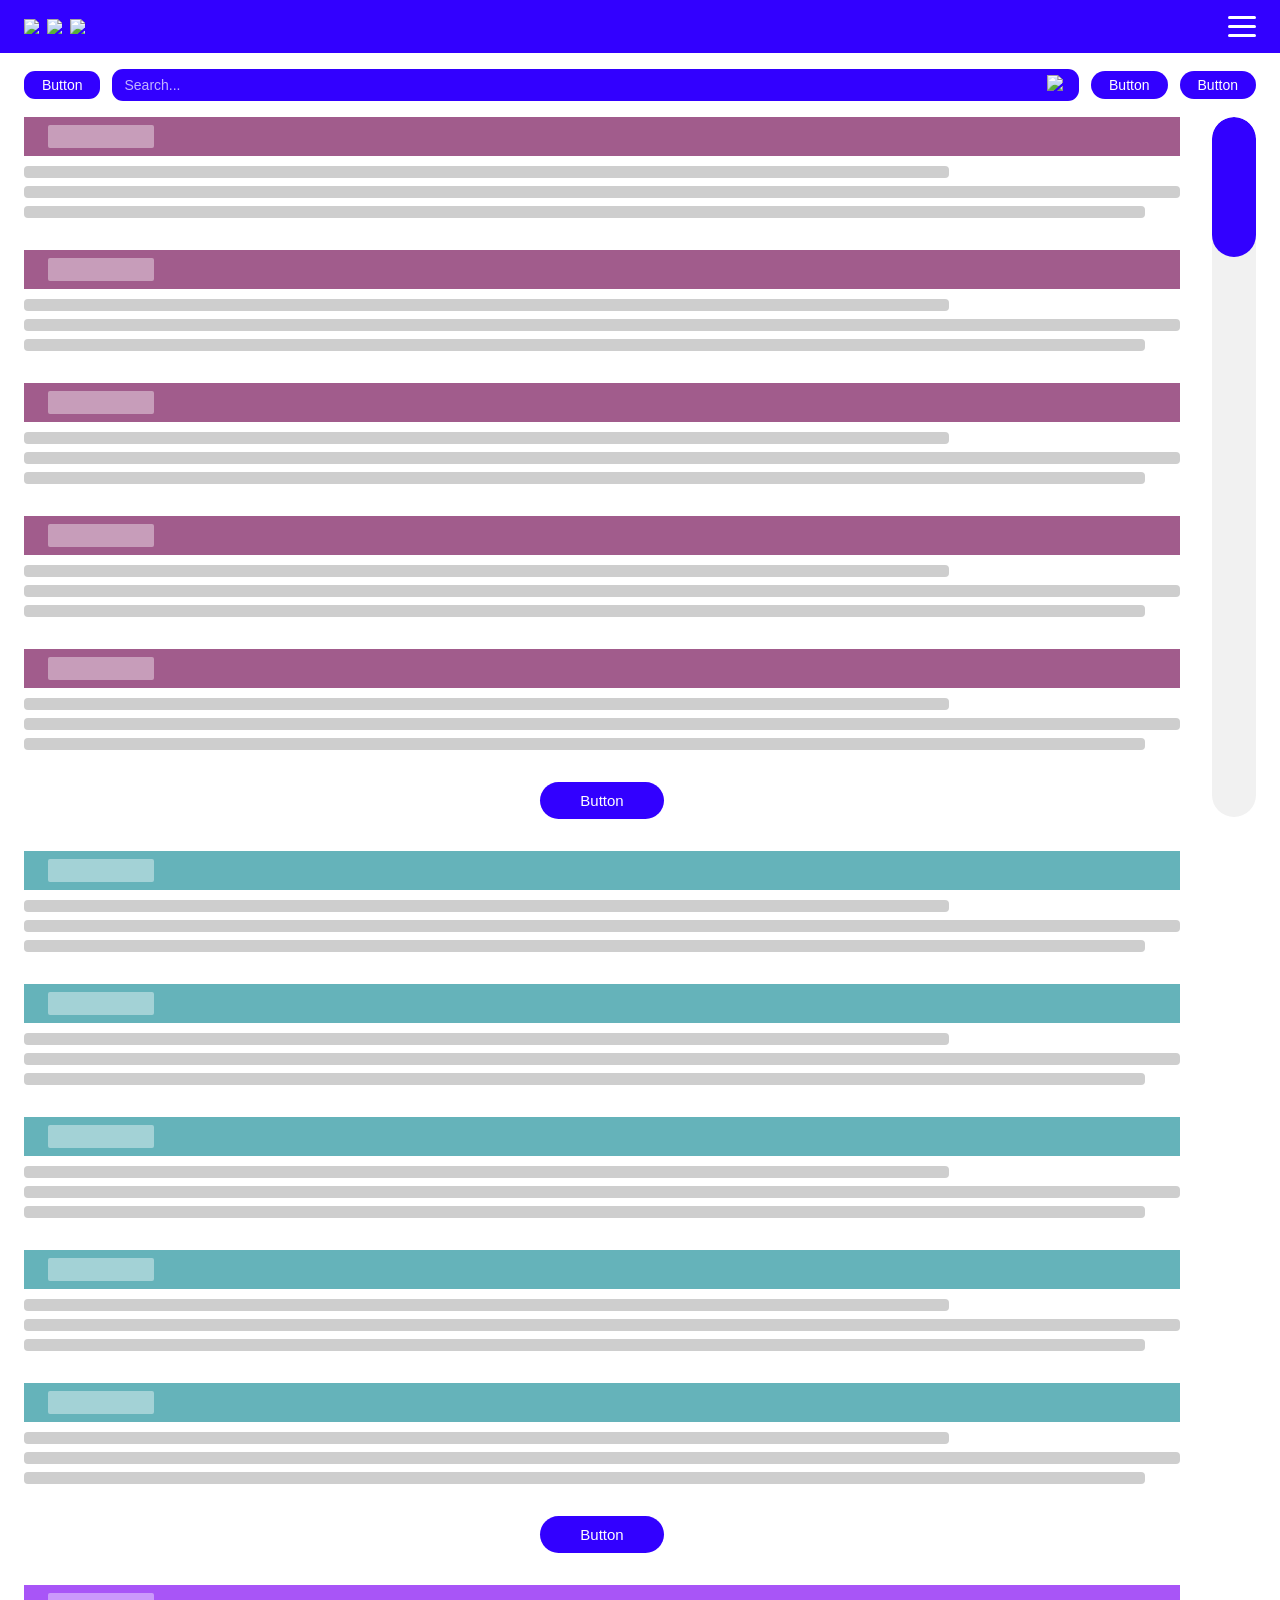
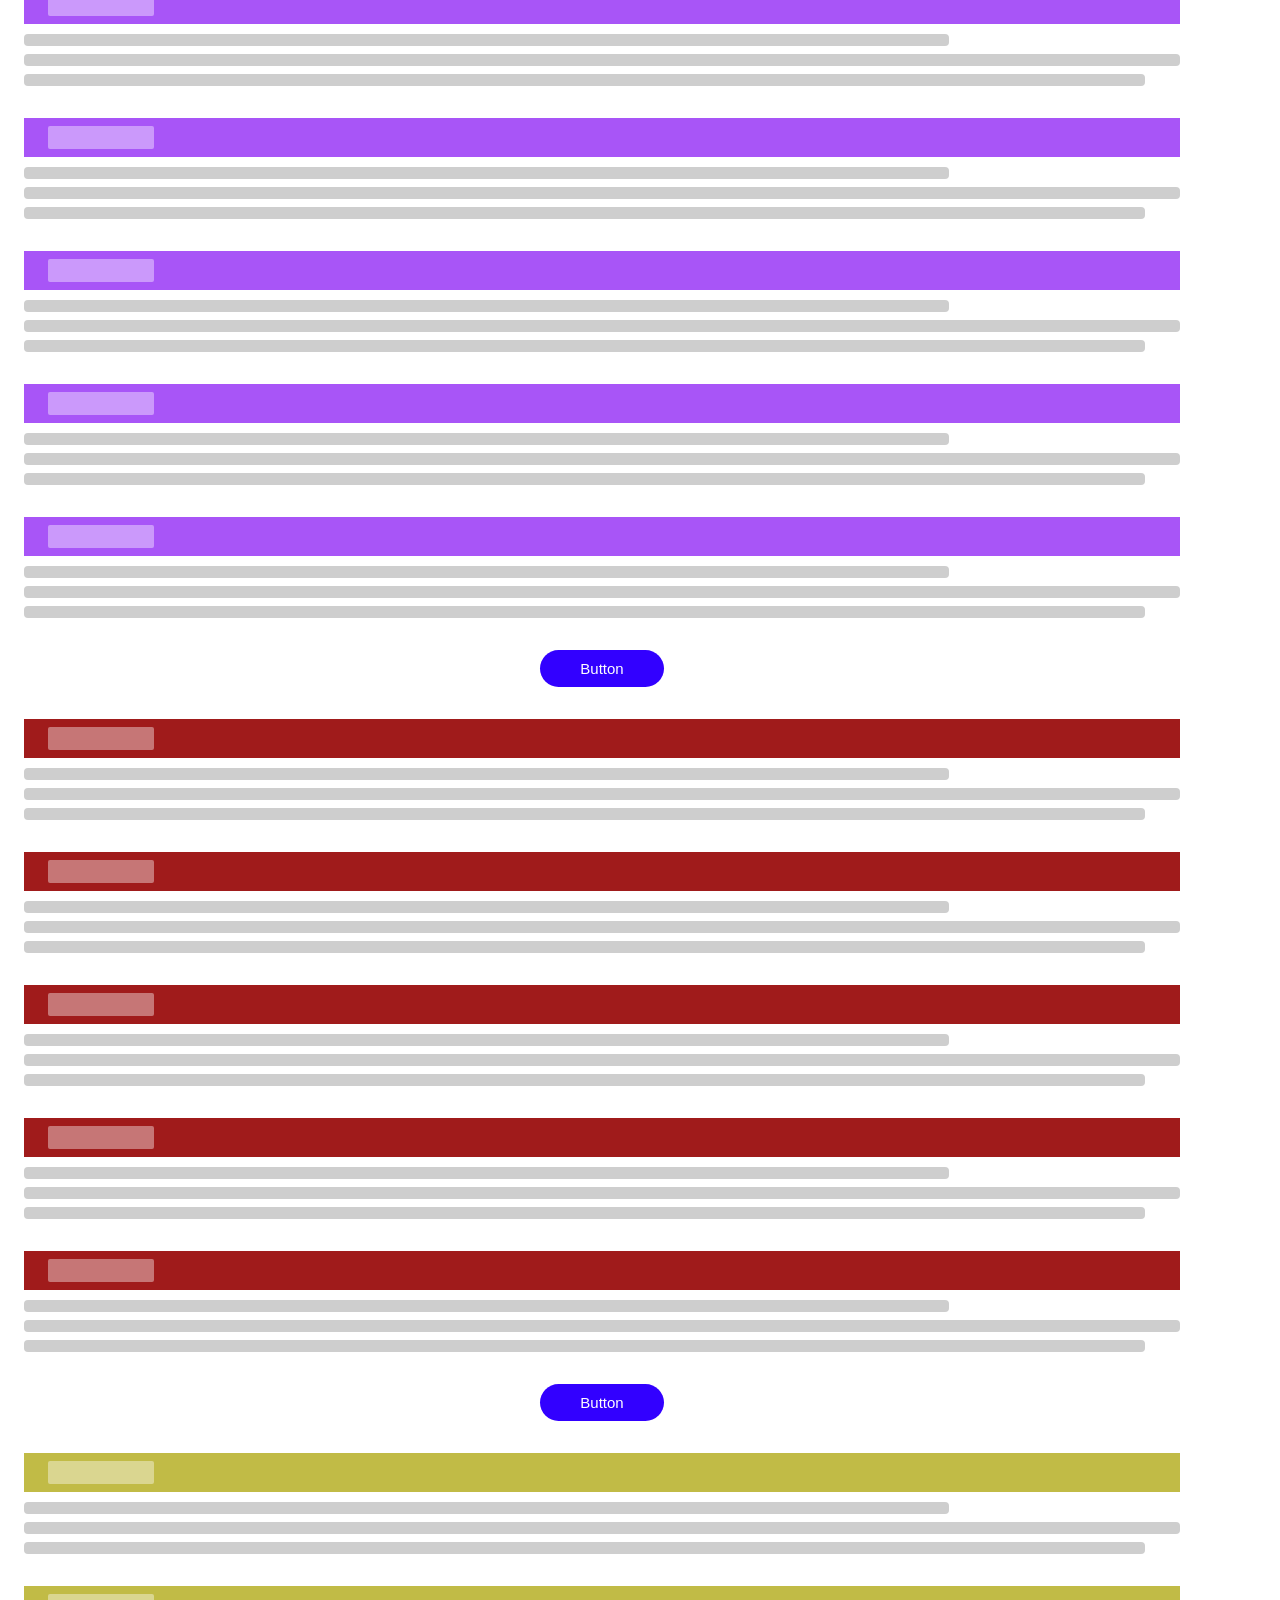
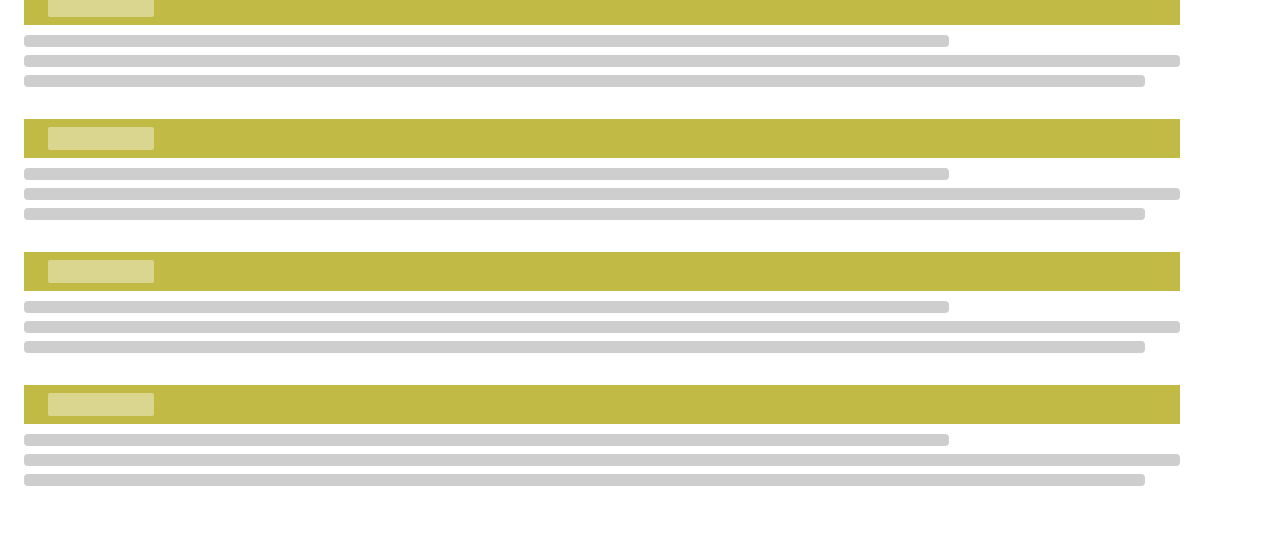
==== index.html @ dd1e2b7b "Rename Ridiculous.html to index.html" ====
<!DOCTYPE html>
<html lang="en">
<head>
  <meta charset="UTF-8">
  <meta name="viewport" content="width=device-width, initial-scale=1.0">
  <title>Simple Page</title>
  <script src="Ridiculous.js"></script>
  <link rel="stylesheet" href="Ridiculous.css">
</head>
<body>

  <!-- Header -->
  <header>
    <div class="nav-icons">
      <img src="https://storage.googleapis.com/tagjs-prod.appspot.com/v1/ZLhjusht6Q/zupu6pnr_expires_30_days.png" alt="icon 1">
      <img src="https://storage.googleapis.com/tagjs-prod.appspot.com/v1/ZLhjusht6Q/vrwttzk6_expires_30_days.png" alt="icon 2">
      <img src="https://storage.googleapis.com/tagjs-prod.appspot.com/v1/ZLhjusht6Q/glhqzwu1_expires_30_days.png" alt="icon 3">
    </div>
    <div class="hamburger">
      <span></span><span></span><span></span>
    </div>
  </header>

  <!-- Toolbar -->
  <div class="toolbar">
    <button class="toolbar-btn">Button</button>
    <div class="toolbar-search">
      <input type="text" placeholder="Search...">
      <img src="https://storage.googleapis.com/tagjs-prod.appspot.com/v1/ZLhjusht6Q/g9z48c4w_expires_30_days.png" alt="search">
    </div>
    <button class="toolbar-btn round">Button</button>
    <button class="toolbar-btn round">Button</button>
  </div>

  <!-- Main -->
  <main>
    <div class="content">

      <!-- GROUP 1: Pink sections -->
      <div class="section">
        <div class="section-header pink"><div class="section-title"></div></div>
        <div class="line" style="width:80%;"></div>
        <div class="line" style="width:100%;"></div>
        <div class="line" style="width:97%;"></div>
      </div>

      <div class="section">
        <div class="section-header pink"><div class="section-title"></div></div>
        <div class="line" style="width:80%;"></div>
        <div class="line" style="width:100%;"></div>
        <div class="line" style="width:97%;"></div>
      </div>

      <div class="section">
        <div class="section-header pink"><div class="section-title"></div></div>
        <div class="line" style="width:80%;"></div>
        <div class="line" style="width:100%;"></div>
        <div class="line" style="width:97%;"></div>
      </div>

      <div class="section">
        <div class="section-header pink"><div class="section-title"></div></div>
        <div class="line" style="width:80%;"></div>
        <div class="line" style="width:100%;"></div>
        <div class="line" style="width:97%;"></div>
      </div>

      <div class="section">
        <div class="section-header pink"><div class="section-title"></div></div>
        <div class="line" style="width:80%;"></div>
        <div class="line" style="width:100%;"></div>
        <div class="line" style="width:97%;"></div>
      </div>

      <!-- Button divider -->
      <div class="center-btn-wrap">
        <button class="center-btn">Button</button>
      </div>

      <!-- GROUP 2: Teal sections -->
      <div class="section">
        <div class="section-header teal"><div class="section-title"></div></div>
        <div class="line" style="width:80%;"></div>
        <div class="line" style="width:100%;"></div>
        <div class="line" style="width:97%;"></div>
      </div>

      <div class="section">
        <div class="section-header teal"><div class="section-title"></div></div>
        <div class="line" style="width:80%;"></div>
        <div class="line" style="width:100%;"></div>
        <div class="line" style="width:97%;"></div>
      </div>

      <div class="section">
        <div class="section-header teal"><div class="section-title"></div></div>
        <div class="line" style="width:80%;"></div>
        <div class="line" style="width:100%;"></div>
        <div class="line" style="width:97%;"></div>
      </div>

      <div class="section">
        <div class="section-header teal"><div class="section-title"></div></div>
        <div class="line" style="width:80%;"></div>
        <div class="line" style="width:100%;"></div>
        <div class="line" style="width:97%;"></div>
      </div>

      <div class="section">
        <div class="section-header teal"><div class="section-title"></div></div>
        <div class="line" style="width:80%;"></div>
        <div class="line" style="width:100%;"></div>
        <div class="line" style="width:97%;"></div>
      </div>

      <!-- Button divider -->
      <div class="center-btn-wrap">
        <button class="center-btn">Button</button>
      </div>

      <!-- GROUP 3: Purple sections -->
      <div class="section">
        <div class="section-header purple"><div class="section-title"></div></div>
        <div class="line" style="width:80%;"></div>
        <div class="line" style="width:100%;"></div>
        <div class="line" style="width:97%;"></div>
      </div>

      <div class="section">
        <div class="section-header purple"><div class="section-title"></div></div>
        <div class="line" style="width:80%;"></div>
        <div class="line" style="width:100%;"></div>
        <div class="line" style="width:97%;"></div>
      </div>

      <div class="section">
        <div class="section-header purple"><div class="section-title"></div></div>
        <div class="line" style="width:80%;"></div>
        <div class="line" style="width:100%;"></div>
        <div class="line" style="width:97%;"></div>
      </div>

      <div class="section">
        <div class="section-header purple"><div class="section-title"></div></div>
        <div class="line" style="width:80%;"></div>
        <div class="line" style="width:100%;"></div>
        <div class="line" style="width:97%;"></div>
      </div>

      <div class="section">
        <div class="section-header purple"><div class="section-title"></div></div>
        <div class="line" style="width:80%;"></div>
        <div class="line" style="width:100%;"></div>
        <div class="line" style="width:97%;"></div>
      </div>

       <!-- Button divider -->
      <div class="center-btn-wrap">
        <button class="center-btn">Button</button>
      </div>

      <!-- GROUP 4: Red sections (#A01B1B) -->
      <div class="section">
        <div class="section-header red"><div class="section-title"></div></div>
        <div class="line" style="width:80%;"></div>
        <div class="line" style="width:100%;"></div>
        <div class="line" style="width:97%;"></div>
      </div>

      <div class="section">
        <div class="section-header red"><div class="section-title"></div></div>
        <div class="line" style="width:80%;"></div>
        <div class="line" style="width:100%;"></div>
        <div class="line" style="width:97%;"></div>
      </div>

      <div class="section">
        <div class="section-header red"><div class="section-title"></div></div>
        <div class="line" style="width:80%;"></div>
        <div class="line" style="width:100%;"></div>
        <div class="line" style="width:97%;"></div>
      </div>

      <div class="section">
        <div class="section-header red"><div class="section-title"></div></div>
        <div class="line" style="width:80%;"></div>
        <div class="line" style="width:100%;"></div>
        <div class="line" style="width:97%;"></div>
      </div>

      <div class="section">
        <div class="section-header red"><div class="section-title"></div></div>
        <div class="line" style="width:80%;"></div>
        <div class="line" style="width:100%;"></div>
        <div class="line" style="width:97%;"></div>
      </div>

      <!-- Button divider -->
      <div class="center-btn-wrap">
        <button class="center-btn">Button</button>
      </div>

      <!-- GROUP 5: Yellow sections (#C1BB46) -->
      <div class="section">
        <div class="section-header yellow"><div class="section-title"></div></div>
        <div class="line" style="width:80%;"></div>
        <div class="line" style="width:100%;"></div>
        <div class="line" style="width:97%;"></div>
      </div>

      <div class="section">
        <div class="section-header yellow"><div class="section-title"></div></div>
        <div class="line" style="width:80%;"></div>
        <div class="line" style="width:100%;"></div>
        <div class="line" style="width:97%;"></div>
      </div>

      <div class="section">
        <div class="section-header yellow"><div class="section-title"></div></div>
        <div class="line" style="width:80%;"></div>
        <div class="line" style="width:100%;"></div>
        <div class="line" style="width:97%;"></div>
      </div>

      <div class="section">
        <div class="section-header yellow"><div class="section-title"></div></div>
        <div class="line" style="width:80%;"></div>
        <div class="line" style="width:100%;"></div>
        <div class="line" style="width:97%;"></div>
      </div>

      <div class="section">
        <div class="section-header yellow"><div class="section-title"></div></div>
        <div class="line" style="width:80%;"></div>
        <div class="line" style="width:100%;"></div>
        <div class="line" style="width:97%;"></div>
      </div>

    </div>

    <!-- Sidebar scrollbar -->
    <aside>
      <div id="sidebar-thumb" class="sidebar-thumb"></div>
    </aside>
  </main>

</body>
</html>
---- Ridiculous.css ----
* {
  box-sizing: border-box;
  margin: 0;
  padding: 0;
}

html {
  font-family: system-ui, sans-serif;
  background: white;
}

body {
  min-height: 100vh;
}

header {
  background: #3200FF;
  padding: 16px 24px;
  display: flex;
  align-items: center;
  justify-content: space-between;
}

.nav-icons {
  display: flex;
  gap: 8px;
}

.nav-icons img {
  width: 15px;
  height: 15px;
  object-fit: contain;
}

.hamburger {
  display: flex;
  flex-direction: column;
  gap: 6px;
}

.hamburger span {
  display: block;
  width: 28px;
  height: 3px;
  background: white;
  border-radius: 2px;
}

.toolbar {
  display: flex;
  align-items: center;
  gap: 12px;
  padding: 16px 24px;
  flex-wrap: wrap;
}

.toolbar-btn {
  background: #3200FF;
  color: white;
  border: none;
  padding: 6px 18px;
  border-radius: 11px;
  cursor: pointer;
  font-size: 14px;
}

.toolbar-btn.round {
  border-radius: 17px;
}

.toolbar-search {
  flex: 1;
  display: flex;
  align-items: center;
  background: #3200FF;
  border-radius: 11px;
  padding: 6px 12px;
  min-width: 200px;
}

.toolbar-search input {
  background: transparent;
  border: none;
  outline: none;
  color: white;
  font-size: 14px;
  flex: 1;
}

.toolbar-search input::placeholder {
  color: rgba(255, 255, 255, 0.7);
}

.toolbar-search img {
  width: 20px;
  height: 20px;
  object-fit: contain;
}

main {
  display: flex;
  gap: 16px;
  padding: 0 24px 40px;
  align-items: flex-start;
}

.content {
  flex: 1;
  margin-right: 16px; 
}

.section {
  margin-bottom: 32px;
}

.section-header {
  padding: 8px 24px;
  margin-bottom: 10px;
}

.section-header.pink   { background: #A15C8C; }
.section-header.teal   { background: #65B3BA; }
.section-header.purple { background: #A855F7; }
.section-header.red    { background: #A01B1B; }
.section-header.yellow { background: #C1BB46; }

.section-title {
  width: 106px;
  height: 23px;
  border-radius: 2px;
  background: rgba(255, 255, 255, 0.4);
}

.line {
  background: #CECECE;
  height: 12px;
  border-radius: 4px;
  margin-bottom: 8px;
}

.center-btn-wrap {
  display: flex;
  justify-content: center;
  margin: 24px 0 32px;
}

.center-btn {
  background: #3200FF;
  color: white;
  border: none;
  padding: 10px 40px;
  border-radius: 20px;
  cursor: pointer;
  font-size: 15px;
}

aside {
  flex-shrink: 0;
  width: 44px;
  background: #F1F1F1;
  border-radius: 30px;
  display: flex;
  flex-direction: column;
  align-items: center;
  position: sticky;
  top: 16px;
  height: 700px; 
}

.sidebar-thumb {
  background: #3200FF;
  width: 44px;
  position: absolute;
  height: 140px; 
  border-radius: 30px;
}

aside {
  overflow: hidden; 
}

.sidebar-thumb {
  cursor: grab;
}

.sidebar-thumb:active {
  cursor: grabbing;
}
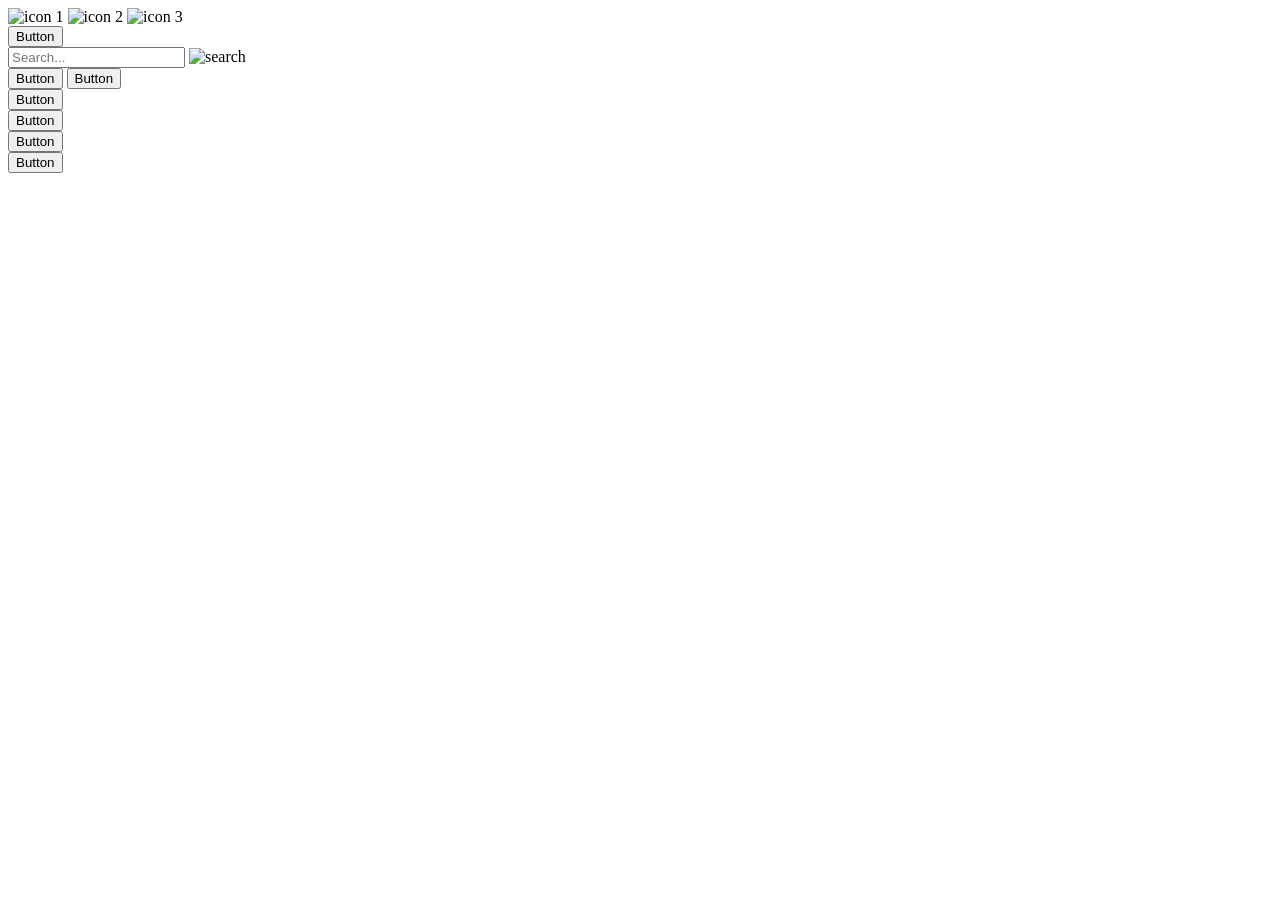
==== commit 08734e9f: "Update index.html" ====
--- a/index.html
+++ b/index.html
@@ -4,8 +4,8 @@
   <meta charset="UTF-8">
   <meta name="viewport" content="width=device-width, initial-scale=1.0">
   <title>Simple Page</title>
-  <script src="Ridiculous.js"></script>
-  <link rel="stylesheet" href="Ridiculous.css">
+  <script src="main.js"></script>
+  <link rel="stylesheet" href="styles.css">
 </head>
 <body>
 
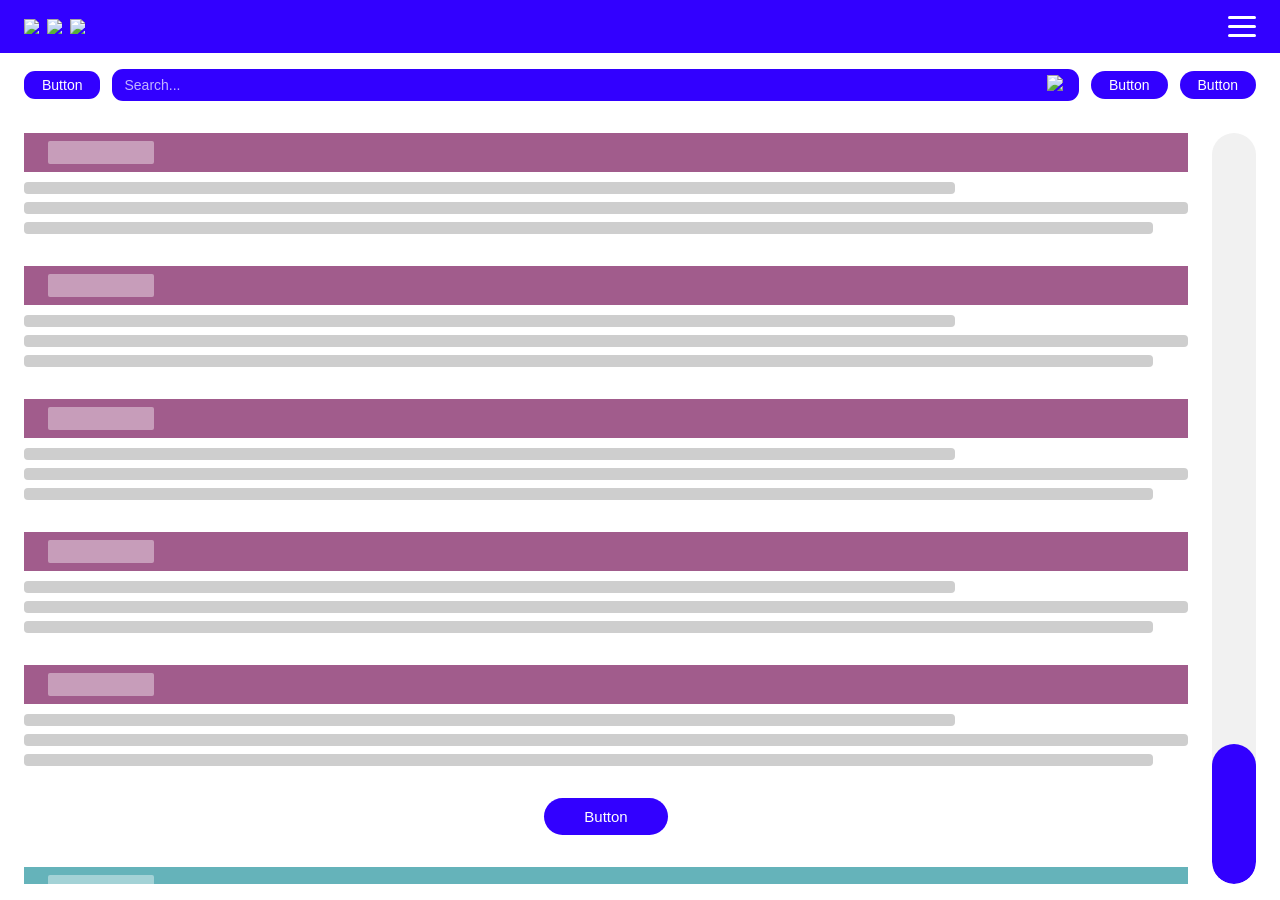
==== commit 4a3b98cb: "cleanup names" ====
--- a/index.html
+++ b/index.html
@@ -4,10 +4,11 @@
   <meta charset="UTF-8">
   <meta name="viewport" content="width=device-width, initial-scale=1.0">
   <title>Simple Page</title>
-  <script src="main.js"></script>
   <link rel="stylesheet" href="styles.css">
 </head>
 <body>
+
+<div class="page">
 
   <!-- Header -->
   <header>
@@ -32,8 +33,10 @@
     <button class="toolbar-btn round">Button</button>
   </div>
 
-  <!-- Main -->
+  <!-- Main: scrollable content + sidebar -->
   <main>
+
+    <!-- Scrollable content -->
     <div class="content">
 
       <!-- GROUP 1: Pink sections -->
@@ -72,7 +75,7 @@
         <div class="line" style="width:97%;"></div>
       </div>
 
-      <!-- Button divider -->
+      
       <div class="center-btn-wrap">
         <button class="center-btn">Button</button>
       </div>
@@ -113,7 +116,7 @@
         <div class="line" style="width:97%;"></div>
       </div>
 
-      <!-- Button divider -->
+
       <div class="center-btn-wrap">
         <button class="center-btn">Button</button>
       </div>
@@ -154,53 +157,46 @@
         <div class="line" style="width:97%;"></div>
       </div>
 
-       <!-- Button divider -->
-      <div class="center-btn-wrap">
-        <button class="center-btn">Button</button>
-      </div>
-
-      <!-- GROUP 4: Red sections (#A01B1B) -->
-      <div class="section">
-        <div class="section-header red"><div class="section-title"></div></div>
-        <div class="line" style="width:80%;"></div>
-        <div class="line" style="width:100%;"></div>
-        <div class="line" style="width:97%;"></div>
-      </div>
-
-      <div class="section">
-        <div class="section-header red"><div class="section-title"></div></div>
-        <div class="line" style="width:80%;"></div>
-        <div class="line" style="width:100%;"></div>
-        <div class="line" style="width:97%;"></div>
-      </div>
-
-      <div class="section">
-        <div class="section-header red"><div class="section-title"></div></div>
-        <div class="line" style="width:80%;"></div>
-        <div class="line" style="width:100%;"></div>
-        <div class="line" style="width:97%;"></div>
-      </div>
-
-      <div class="section">
-        <div class="section-header red"><div class="section-title"></div></div>
-        <div class="line" style="width:80%;"></div>
-        <div class="line" style="width:100%;"></div>
-        <div class="line" style="width:97%;"></div>
-      </div>
-
-      <div class="section">
-        <div class="section-header red"><div class="section-title"></div></div>
-        <div class="line" style="width:80%;"></div>
-        <div class="line" style="width:100%;"></div>
-        <div class="line" style="width:97%;"></div>
-      </div>
-
-      <!-- Button divider -->
-      <div class="center-btn-wrap">
-        <button class="center-btn">Button</button>
-      </div>
-
-      <!-- GROUP 5: Yellow sections (#C1BB46) -->
+
+      <div class="center-btn-wrap">
+        <button class="center-btn">Button</button>
+      </div>
+
+      <!-- GROUP 4: Red sections -->
+      <div class="section">
+        <div class="section-header red"><div class="section-title"></div></div>
+        <div class="line" style="width:80%;"></div>
+        <div class="line" style="width:100%;"></div>
+        <div class="line" style="width:97%;"></div>
+      </div>
+
+      <div class="section">
+        <div class="section-header red"><div class="section-title"></div></div>
+        <div class="line" style="width:80%;"></div>
+        <div class="line" style="width:100%;"></div>
+        <div class="line" style="width:97%;"></div>
+      </div>
+
+      <div class="section">
+        <div class="section-header red"><div class="section-title"></div></div>
+        <div class="line" style="width:80%;"></div>
+        <div class="line" style="width:100%;"></div>
+        <div class="line" style="width:97%;"></div>
+      </div>
+
+      <div class="section">
+        <div class="section-header red"><div class="section-title"></div></div>
+        <div class="line" style="width:80%;"></div>
+        <div class="line" style="width:100%;"></div>
+        <div class="line" style="width:97%;"></div>
+      </div>
+
+
+      <div class="center-btn-wrap">
+        <button class="center-btn">Button</button>
+      </div>
+
+      <!-- GROUP 5: Yellow sections -->
       <div class="section">
         <div class="section-header yellow"><div class="section-title"></div></div>
         <div class="line" style="width:80%;"></div>
@@ -215,34 +211,17 @@
         <div class="line" style="width:97%;"></div>
       </div>
 
-      <div class="section">
-        <div class="section-header yellow"><div class="section-title"></div></div>
-        <div class="line" style="width:80%;"></div>
-        <div class="line" style="width:100%;"></div>
-        <div class="line" style="width:97%;"></div>
-      </div>
-
-      <div class="section">
-        <div class="section-header yellow"><div class="section-title"></div></div>
-        <div class="line" style="width:80%;"></div>
-        <div class="line" style="width:100%;"></div>
-        <div class="line" style="width:97%;"></div>
-      </div>
-
-      <div class="section">
-        <div class="section-header yellow"><div class="section-title"></div></div>
-        <div class="line" style="width:80%;"></div>
-        <div class="line" style="width:100%;"></div>
-        <div class="line" style="width:97%;"></div>
-      </div>
-
-    </div>
-
-    <!-- Sidebar scrollbar -->
+    </div>
+
+    <!-- Sidebar scrollbar indicator -->
     <aside>
       <div id="sidebar-thumb" class="sidebar-thumb"></div>
     </aside>
+
   </main>
 
+</div>
+
+<script src="main.js"></script>
 </body>
-</html>
+</html>
--- a/styles.css
+++ b/styles.css
@@ -0,0 +1,200 @@
+* {
+  box-sizing: border-box;
+  margin: 0;
+  padding: 0;
+}
+
+html, body {
+  font-family: system-ui, sans-serif;
+  background: white;
+  height: 100%;
+  max-height: 100vh;
+  overflow: hidden;
+}
+
+header {
+  background: #3200FF;
+  padding: 16px 24px;
+  display: flex;
+  align-items: center;
+  justify-content: space-between;
+  flex-shrink: 0;
+}
+
+.nav-icons {
+  display: flex;
+  gap: 8px;
+}
+
+.nav-icons img {
+  width: 15px;
+  height: 15px;
+  object-fit: contain;
+}
+
+.hamburger {
+  display: flex;
+  flex-direction: column;
+  gap: 6px;
+}
+
+.hamburger span {
+  display: block;
+  width: 28px;
+  height: 3px;
+  background: white;
+  border-radius: 2px;
+}
+
+.toolbar {
+  display: flex;
+  align-items: center;
+  gap: 12px;
+  padding: 16px 24px;
+  flex-shrink: 0;
+}
+
+.toolbar-btn {
+  background: #3200FF;
+  color: white;
+  border: none;
+  padding: 6px 18px;
+  border-radius: 11px;
+  cursor: pointer;
+  font-size: 14px;
+}
+
+.toolbar-btn.round {
+  border-radius: 17px;
+}
+
+.toolbar-search {
+  flex: 1;
+  display: flex;
+  align-items: center;
+  background: #3200FF;
+  border-radius: 11px;
+  padding: 6px 12px;
+  min-width: 200px;
+}
+
+.toolbar-search input {
+  background: transparent;
+  border: none;
+  outline: none;
+  color: white;
+  font-size: 14px;
+  flex: 1;
+}
+
+.toolbar-search input::placeholder {
+  color: rgba(255, 255, 255, 0.7);
+}
+
+.toolbar-search img {
+  width: 20px;
+  height: 20px;
+  object-fit: contain;
+}
+
+
+.page {
+  display: flex;
+  flex-direction: column;
+  height: 100vh;
+}
+
+
+main {
+  display: flex;
+  flex: 1;
+  gap: 16px;
+  padding: 16px 24px;
+  overflow: hidden;
+  min-height: 0;
+}
+
+
+.content {
+  flex: 1;
+  overflow-y: auto;
+  overflow-x: hidden;
+  padding-right: 8px;
+}
+
+
+.content::-webkit-scrollbar {
+  display: none;
+}
+.content {
+  scrollbar-width: none;
+}
+
+.section {
+  margin-bottom: 32px;
+}
+
+.section-header {
+  padding: 8px 24px;
+  margin-bottom: 10px;
+}
+
+.section-header.pink   { background: #A15C8C; }
+.section-header.teal   { background: #65B3BA; }
+.section-header.purple { background: #A855F7; }
+.section-header.red    { background: #A01B1B; }
+.section-header.yellow { background: #C1BB46; }
+
+.section-title {
+  width: 106px;
+  height: 23px;
+  border-radius: 2px;
+  background: rgba(255, 255, 255, 0.4);
+}
+
+.line {
+  background: #CECECE;
+  height: 12px;
+  border-radius: 4px;
+  margin-bottom: 8px;
+}
+
+
+.center-btn-wrap {
+  display: flex;
+  justify-content: center;
+  margin: 24px 0 32px;
+}
+
+.center-btn {
+  background: #3200FF;
+  color: white;
+  border: none;
+  padding: 10px 40px;
+  border-radius: 20px;
+  cursor: pointer;
+  font-size: 15px;
+}
+
+aside {
+  flex-shrink: 0;
+  width: 44px;
+  background: #F1F1F1;
+  border-radius: 30px;
+  position: relative;
+  overflow: hidden;
+}
+
+.sidebar-thumb {
+  background: #3200FF;
+  width: 44px;
+  height: 140px;
+  border-radius: 30px;
+  position: absolute;
+  top: 0;
+  cursor: grab;
+}
+
+.sidebar-thumb:active {
+  cursor: grabbing;
+}
